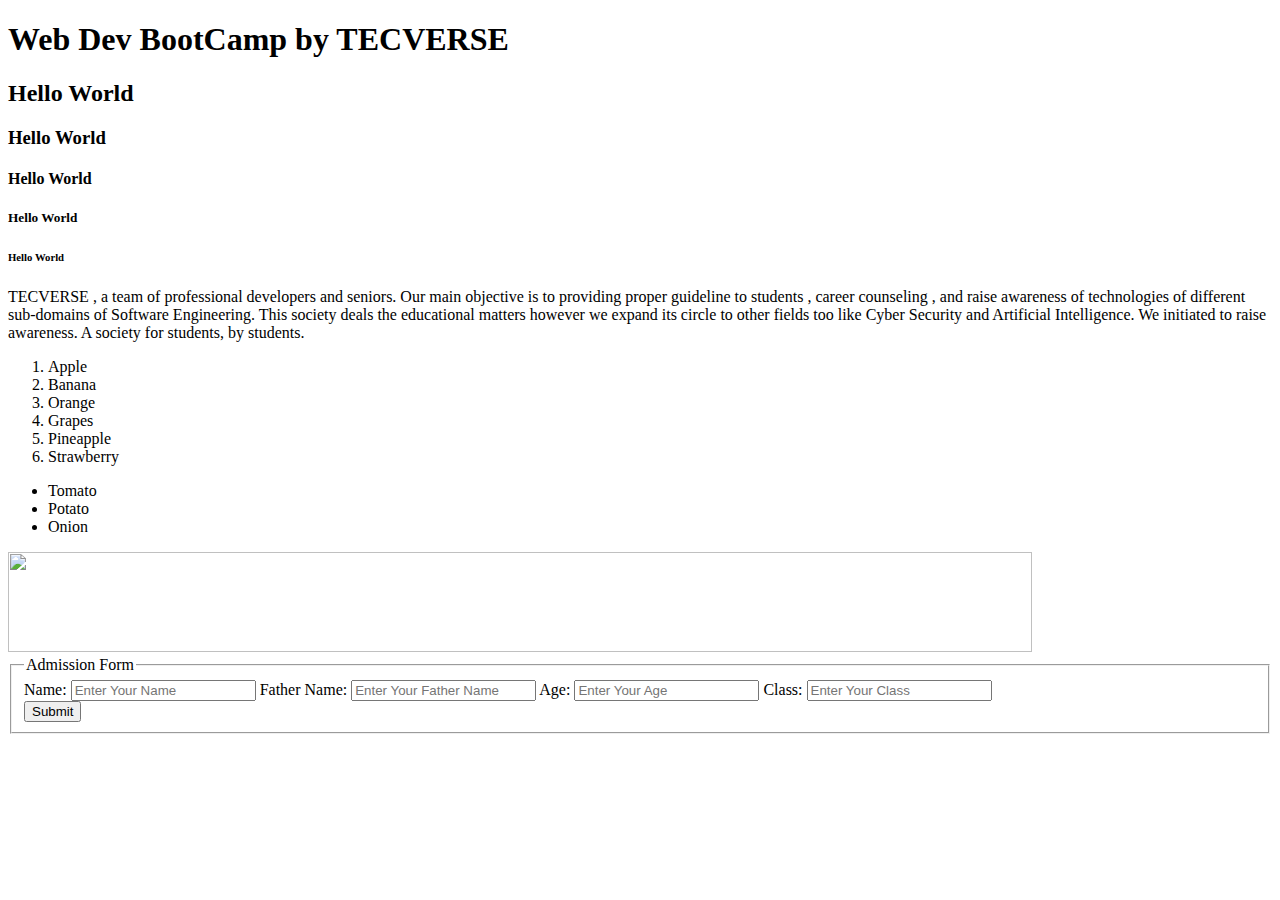
==== index.html @ 7bffab3f "first commit" ====
<!DOCTYPE html>

<html lang="en">

<head>
  <!-- Meta Data ( Data About Data ) -->
    <meta charset="UTF-8">
    <meta http-equiv="X-UA-Compatible" content="IE=edge">
    <meta name="viewport" content="width=device-width, initial-scale=1.0">
    <title>My First Webiste</title>
</head>


<body>
    <!-- Body Section ( The Website body) -->

    <h1>Web Dev BootCamp by TECVERSE </h1>

    <!-- Heading Tags -->
    <h2>Hello World </h2>
    <h3>Hello World </h3>
    <h4>Hello World </h4>
    <h5>Hello World </h5>
    <h6>Hello World </h6>
    
    <!-- Paragraph text -->
    <p>TECVERSE , a team of professional developers and seniors.
         Our main objective is to providing proper guideline to students , 
         career counseling , and raise awareness of technologies of different
          sub-domains of Software Engineering. This society deals the educational
           matters however we expand its circle to other fields too like Cyber Security
            and Artificial Intelligence. We initiated to raise awareness.
             A society for students, by students.</p>


 <!-- Ordered List (A list having numbers) -->
    <ol>
        <li>Apple</li>
        <li>Banana</li>
        <li>Orange</li>
        <li>Grapes</li>
        <li>Pineapple</li>
        <li>Strawberry</li>
    </ol>

    <!-- Un-Ordered List (A list having bullets) -->
    <ul>
        <li>Tomato</li>
        <li>Potato</li>
        <li>Onion</li>
    </ul> 

<!-- Image tag for adding into our webiste ( having a 'src' and 'alt' attribute) -->
<img width="90%" height="100px" src="https://i.pinimg.com/564x/ae/7a/be/ae7abe62a84d3fc5fdae62903084f536.jpg" alt="" />
  

<!-- Form  -->
<fieldset>
    <legend>Admission Form</legend>

    <label>Name:</label>
    <input placeholder="Enter Your Name" />

    <label>Father Name:</label>
    <input placeholder="Enter Your Father Name" />

    <!-- Label and text input -->
    <label>Age:</label>
    <input placeholder="Enter Your Age" />

    <label>Class:</label>
    <input placeholder="Enter Your Class" />

<!-- Tag use for line break (br i.e: self closing tag) -->
     <br/>

     <!-- Button tag -->
    <button>Submit</button>
</fieldset>
</body>


</html>
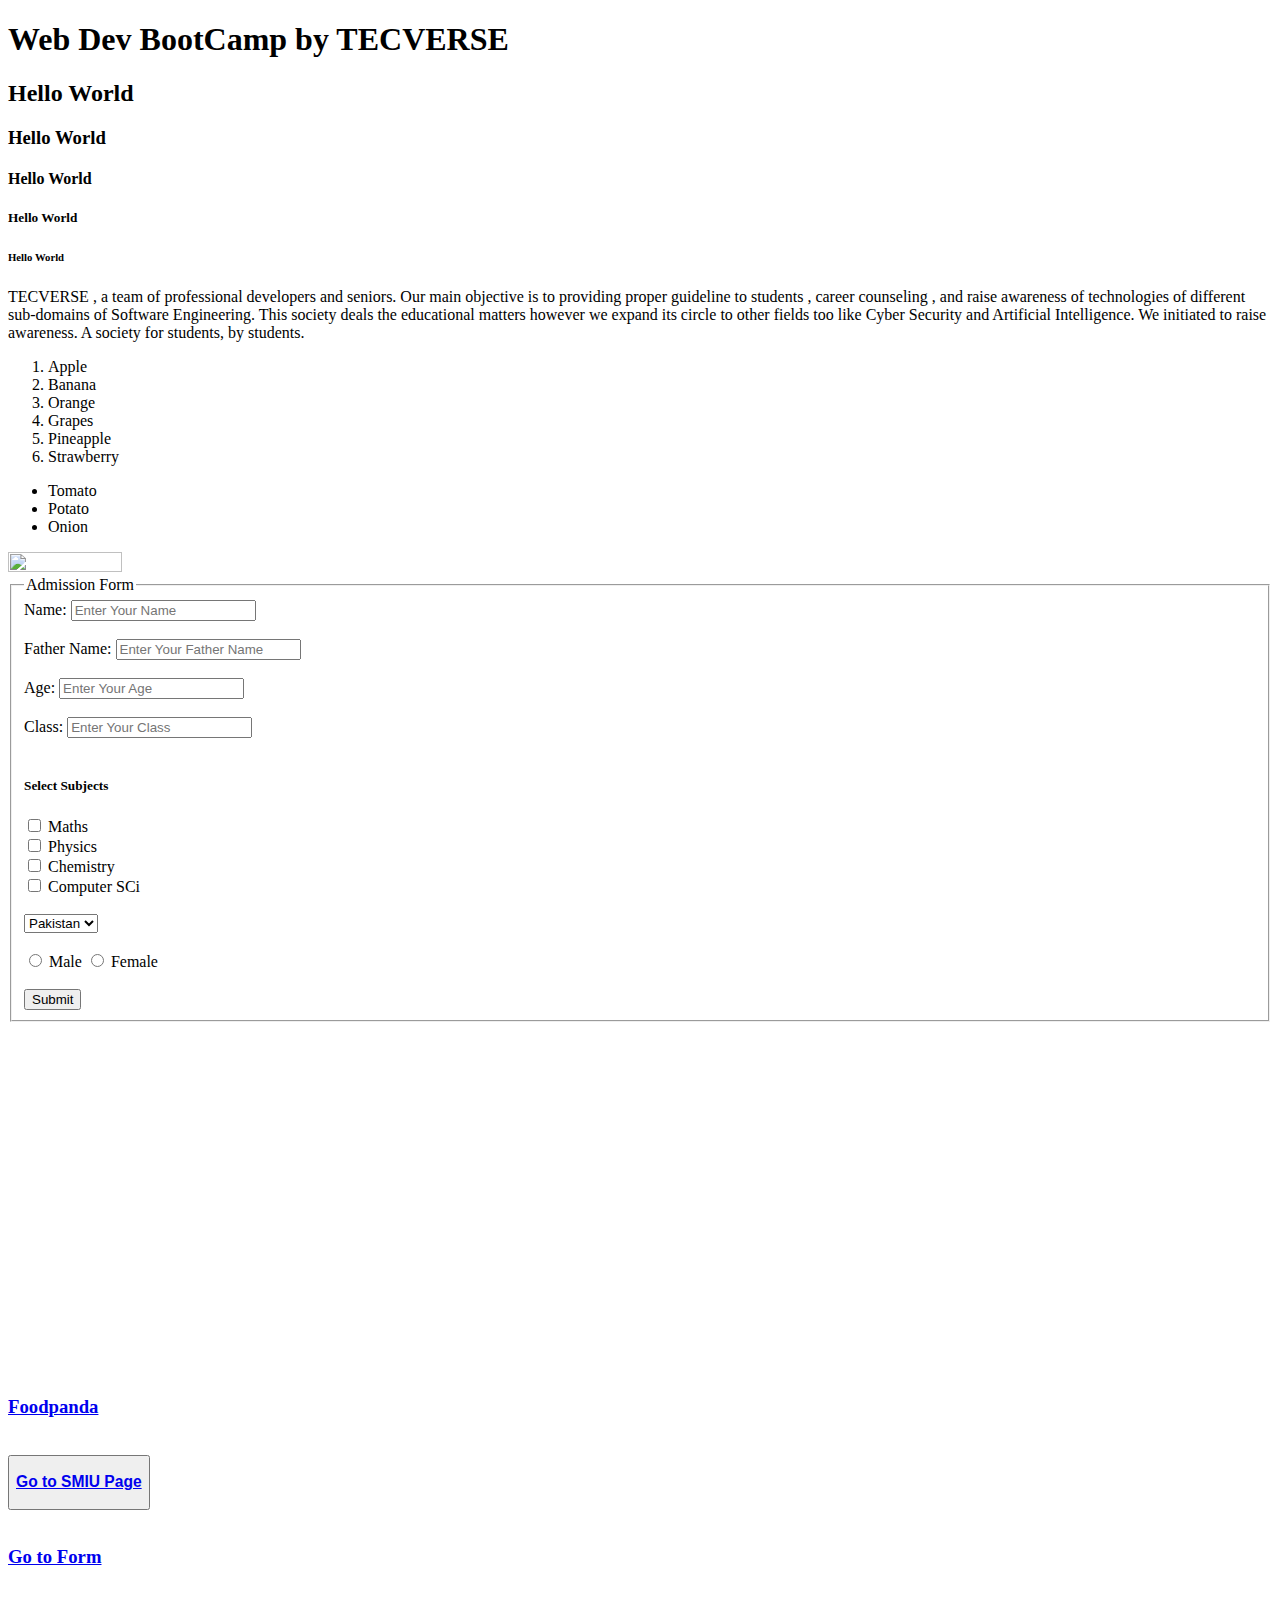
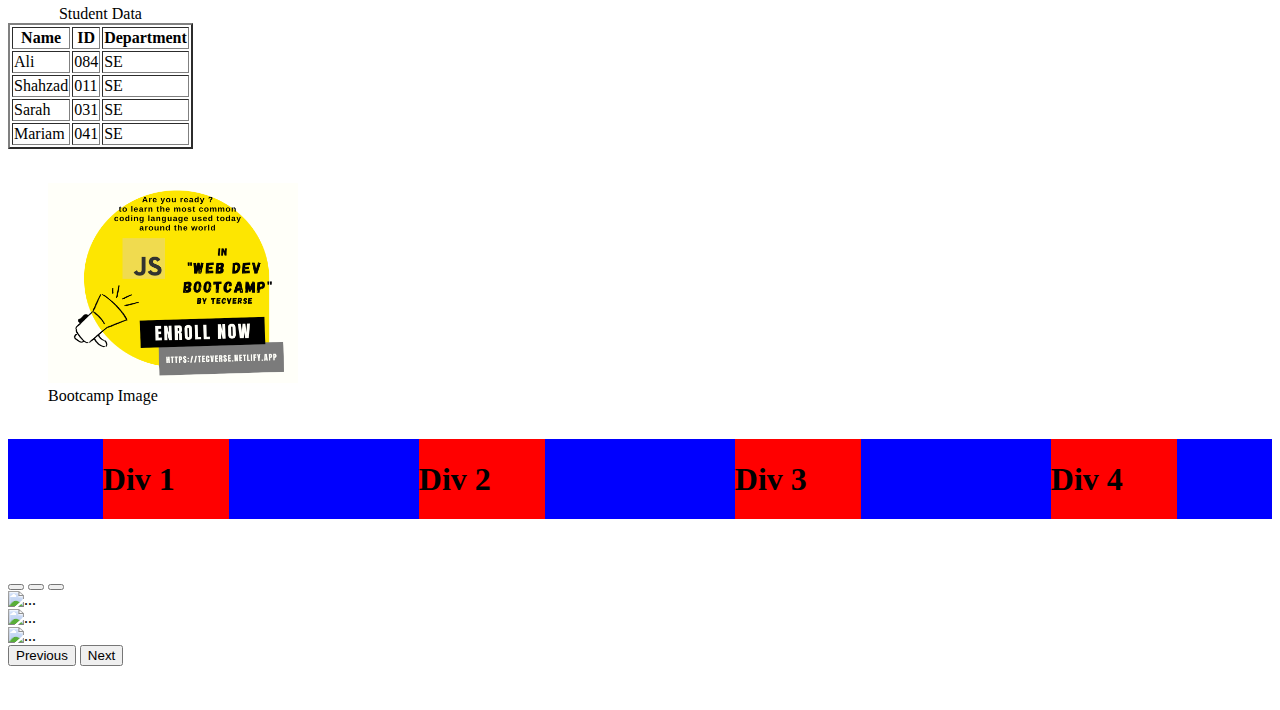
==== commit 01de8014: "Day 02" ====
--- a/index.html
+++ b/index.html
@@ -3,12 +3,27 @@
 <html lang="en">
 
 <head>
-  <!-- Meta Data ( Data About Data ) -->
+    <!-- Meta Data ( Data About Data ) -->
     <meta charset="UTF-8">
     <meta http-equiv="X-UA-Compatible" content="IE=edge">
     <meta name="viewport" content="width=device-width, initial-scale=1.0">
+
+    <!-- StyleSheet Link -->
+    <link rel="stylesheet" href="./style.css" />
+
+    <!-- Bootstrap Links -->
+    <link href="https://cdn.jsdelivr.net/npm/bootstrap@5.3.0-alpha1/dist/css/bootstrap.min.css" rel="stylesheet"
+        integrity="sha384-GLhlTQ8iRABdZLl6O3oVMWSktQOp6b7In1Zl3/Jr59b6EGGoI1aFkw7cmDA6j6gD" crossorigin="anonymous">
+    <script src="https://cdn.jsdelivr.net/npm/@popperjs/core@2.11.6/dist/umd/popper.min.js"
+        integrity="sha384-oBqDVmMz9ATKxIep9tiCxS/Z9fNfEXiDAYTujMAeBAsjFuCZSmKbSSUnQlmh/jp3"
+        crossorigin="anonymous"></script>
+    <script src="https://cdn.jsdelivr.net/npm/bootstrap@5.3.0-alpha1/dist/js/bootstrap.min.js"
+        integrity="sha384-mQ93GR66B00ZXjt0YO5KlohRA5SY2XofN4zfuZxLkoj1gXtW8ANNCe9d5Y3eG5eD"
+        crossorigin="anonymous"></script>
     <title>My First Webiste</title>
 </head>
+
+
 
 
 <body>
@@ -22,18 +37,18 @@
     <h4>Hello World </h4>
     <h5>Hello World </h5>
     <h6>Hello World </h6>
-    
+
     <!-- Paragraph text -->
     <p>TECVERSE , a team of professional developers and seniors.
-         Our main objective is to providing proper guideline to students , 
-         career counseling , and raise awareness of technologies of different
-          sub-domains of Software Engineering. This society deals the educational
-           matters however we expand its circle to other fields too like Cyber Security
-            and Artificial Intelligence. We initiated to raise awareness.
-             A society for students, by students.</p>
-
-
- <!-- Ordered List (A list having numbers) -->
+        Our main objective is to providing proper guideline to students ,
+        career counseling , and raise awareness of technologies of different
+        sub-domains of Software Engineering. This society deals the educational
+        matters however we expand its circle to other fields too like Cyber Security
+        and Artificial Intelligence. We initiated to raise awareness.
+        A society for students, by students.</p>
+
+
+    <!-- Ordered List (A list having numbers) -->
     <ol>
         <li>Apple</li>
         <li>Banana</li>
@@ -48,36 +63,211 @@
         <li>Tomato</li>
         <li>Potato</li>
         <li>Onion</li>
-    </ul> 
-
-<!-- Image tag for adding into our webiste ( having a 'src' and 'alt' attribute) -->
-<img width="90%" height="100px" src="https://i.pinimg.com/564x/ae/7a/be/ae7abe62a84d3fc5fdae62903084f536.jpg" alt="" />
-  
-
-<!-- Form  -->
-<fieldset>
-    <legend>Admission Form</legend>
-
-    <label>Name:</label>
-    <input placeholder="Enter Your Name" />
-
-    <label>Father Name:</label>
-    <input placeholder="Enter Your Father Name" />
-
-    <!-- Label and text input -->
-    <label>Age:</label>
-    <input placeholder="Enter Your Age" />
-
-    <label>Class:</label>
-    <input placeholder="Enter Your Class" />
-
-<!-- Tag use for line break (br i.e: self closing tag) -->
-     <br/>
-
-     <!-- Button tag -->
-    <button>Submit</button>
-</fieldset>
+    </ul>
+
+    <!-- Image tag for adding into our webiste ( having a 'src' and 'alt' attribute) -->
+    <img class="image" src="https://www.smiu.edu.pk/themes/smiu/images/smiu-khi.jpg" />
+
+
+
+    <!-- Form  -->
+    <fieldset>
+        <legend>Admission Form</legend>
+
+        <label>Name:</label>
+        <input placeholder="Enter Your Name" />
+        <br> <br>
+
+        <label>Father Name:</label>
+        <input placeholder="Enter Your Father Name" />
+        <br> <br>
+
+        <!-- Label and text input -->
+        <label>Age:</label>
+        <input placeholder="Enter Your Age" />
+        <br> <br>
+
+        <label>Class:</label>
+        <input placeholder="Enter Your Class" />
+
+        <!-- Tag use for line break (br i.e: self closing tag) -->
+        <br /> <br>
+
+
+        <!-- Checkboxes -->
+        <h5>Select Subjects</h5>
+        <input type="checkbox" id="vehicle1" name="vehicle1" value="Bike">
+        <label for="vehicle1"> Maths</label><br>
+
+        <input type="checkbox" id="vehicle1" name="vehicle1" value="Bike">
+        <label for="vehicle1"> Physics</label><br>
+
+        <input type="checkbox" id="vehicle1" name="vehicle1" value="Bike">
+        <label for="vehicle1"> Chemistry</label><br>
+
+        <input type="checkbox" id="vehicle1" name="vehicle1" value="Bike">
+        <label for="vehicle1">Computer SCi</label><br>
+        <br>
+
+            <!-- dropdown -->
+        <select>
+            <option value="Pakistan"> Pakistan</option>
+            <option value="India"> India</option>
+            <option value="China">China</option>
+            <option value="Nepal">Nepal</option>
+            <option value="Turkey"> Turkey</option>
+        </select>
+        <br> <br>
+
+
+        <!-- Radio Buttons -->
+        <input type="radio" name="gender" id="male" placeholder="Enter Your Class" />
+        <label for="male">Male</label>
+
+        <input type="radio" name="gender" id="male" placeholder="Enter Your Class" />
+        <label for="male">Female</label>
+
+        <br> <br>
+
+        <!-- Button tag -->
+        <button>Submit</button>
+    </fieldset>
+
+
+    <br> <br>
+
+
+    <!-- Adding Media in our website  through iframe tag-->
+    <iframe width="560" height="315" style="margin-left: 30%;" src="https://www.youtube.com/embed/1j9wYgK88hM"
+        title="YouTube video player" frameborder="0"
+        allow="accelerometer; autoplay; clipboard-write; encrypted-media; gyroscope; picture-in-picture; web-share"
+        allowfullscreen></iframe>
+
+    <!-- External Link -->
+    <a
+        href="https://www.foodpanda.pk/?gclid=CjwKCAiAuaKfBhBtEiwAht6H71w9nTZsz3TemYwmVFrQ5DEMRqRT-bU8QeBjqn7tepm4kiLMCvE8-hoCMzkQAvD_BwE">
+        <h3>Foodpanda</h3>
+    </a>
+
+    <br>
+
+    <button>
+        <a href="https://www.smiu.edu.pk/">
+            <h3>Go to SMIU Page</h3>
+        </a>
+    </button>
+
+    <br>
+    <br>
+
+    <!-- Internal Navigation Link -->
+    <a href="./form.html">
+        <h3>Go to Form</h3>
+    </a>
+
+    <br>
+
+
+
+
+    <!-- Table in html -->
+    <table border="2">
+        <caption>Student Data</caption>
+        <tr>
+            <th>Name</th>
+            <th>ID</th>
+            <th>Department</th>
+        </tr>
+        <tr>
+            <td>Ali</td>
+            <td>084</td>
+            <td>SE</td>
+        </tr>
+        <tr>
+            <td>Shahzad</td>
+            <td>011</td>
+            <td>SE</td>
+        </tr>
+        <tr>
+            <td>Sarah</td>
+            <td>031</td>
+            <td>SE</td>
+        </tr>
+        <tr>
+            <td>Mariam</td>
+            <td>041</td>
+            <td>SE</td>
+        </tr>
+    </table>
+
+    <br>
+
+    <!-- Image with Caption -->
+    <figure>
+        <img src="./Assets/ui.png" alt="" width="250px" height="200px" />
+        <figcaption>Bootcamp Image</figcaption>
+    </figure>
+
+    <br>
+
+
+    <!-- Parent Div and Subdivs with flexbox styling -->
+    <div class="mainDiv">
+        <div class="red">
+            <h1>Div 1</h1>
+        </div>
+        <div class="red">
+            <h1>Div 2</h1>
+        </div>
+        <div class="red">
+            <h1>Div 3</h1>
+        </div>
+
+        <div class="red">
+            <h1>Div 4</h1>
+        </div>
+    </div> <br> <br><br>
+
+
+
+    <!-- Images Slider from Bootstrap -->
+    <div id="carouselExampleIndicators" class="carousel slide sliderMain">
+        <div class="carousel-indicators">
+            <button type="button" data-bs-target="#carouselExampleIndicators" data-bs-slide-to="0" class="active"
+                aria-current="true" aria-label="Slide 1"></button>
+            <button type="button" data-bs-target="#carouselExampleIndicators" data-bs-slide-to="1"
+                aria-label="Slide 2"></button>
+            <button type="button" data-bs-target="#carouselExampleIndicators" data-bs-slide-to="2"
+                aria-label="Slide 3"></button>
+        </div>
+        <div class="carousel-inner">
+            <div class="carousel-item active">
+                <img class="SliderImage"
+                    src="https://www.canon.co.nz/-/media/new-zealand/stories/rach-stewart/rach-stewart-12-road-south-island.ashx"
+                    class="d-block w-100" alt="...">
+            </div>
+            <div class="carousel-item">
+                <img class="SliderImage" src="https://cdn.pixabay.com/photo/2015/04/23/22/00/tree-736885__480.jpg"
+                    class="d-block w-100" alt="...">
+            </div>
+            <div class="carousel-item">
+                <img class="SliderImage" src="https://cdn2.outdoorphotographer.com/2022/01/7_Quick_Lscape_Remind_02.jpg"
+                    class="d-block w-100" alt="...">
+            </div>
+        </div>
+        <button class="carousel-control-prev" type="button" data-bs-target="#carouselExampleIndicators"
+            data-bs-slide="prev">
+            <span class="carousel-control-prev-icon" aria-hidden="true"></span>
+            <span class="visually-hidden">Previous</span>
+        </button>
+        <button class="carousel-control-next" type="button" data-bs-target="#carouselExampleIndicators"
+            data-bs-slide="next">
+            <span class="carousel-control-next-icon" aria-hidden="true"></span>
+            <span class="visually-hidden">Next</span>
+        </button>
+        <br><br> <br>
+
+    </div>
 </body>
 
-
 </html>--- a/style.css
+++ b/style.css
@@ -0,0 +1,77 @@
+.image {
+    width: 30%;
+    height: 50%;
+}
+
+.form {
+    padding: 20px;
+    display: flex;
+    align-items: center;
+
+}
+
+.heading {
+    font-size: 70px;
+    color: white;
+    text-shadow: 3px 3px black;
+    text-align: center;
+}
+
+.inputR {
+    border-radius: 10px;
+    padding: 10px;
+    margin: 10px;
+    border: none;
+}
+
+.subHeading {
+    color: white;
+    font-size: 30px;
+
+}
+
+.SliderImage{
+    width: 100%;
+    height: 400px;
+    object-fit: contain;
+}
+
+.sliderMain{
+    width: 50%;
+}
+
+.mainDiv {
+    background-color: blue;
+    display: flex;
+    flex-direction: row;
+    justify-content: space-around;
+    width: 100%;
+    align-items: center;
+}
+
+.red {
+    background-color: red;
+    width: 10%;
+}
+
+#unique {
+    padding: 20px;
+    margin: 80px;
+}
+
+
+@media only screen and (max-width: 576px) {
+
+    .heading {
+        font-size: 30px;
+        color: white;
+        text-shadow: 3px 3px black;
+        text-align: center;
+    }
+
+    .subHeading {
+        color: white;
+        font-size: 10px;
+
+    }
+}